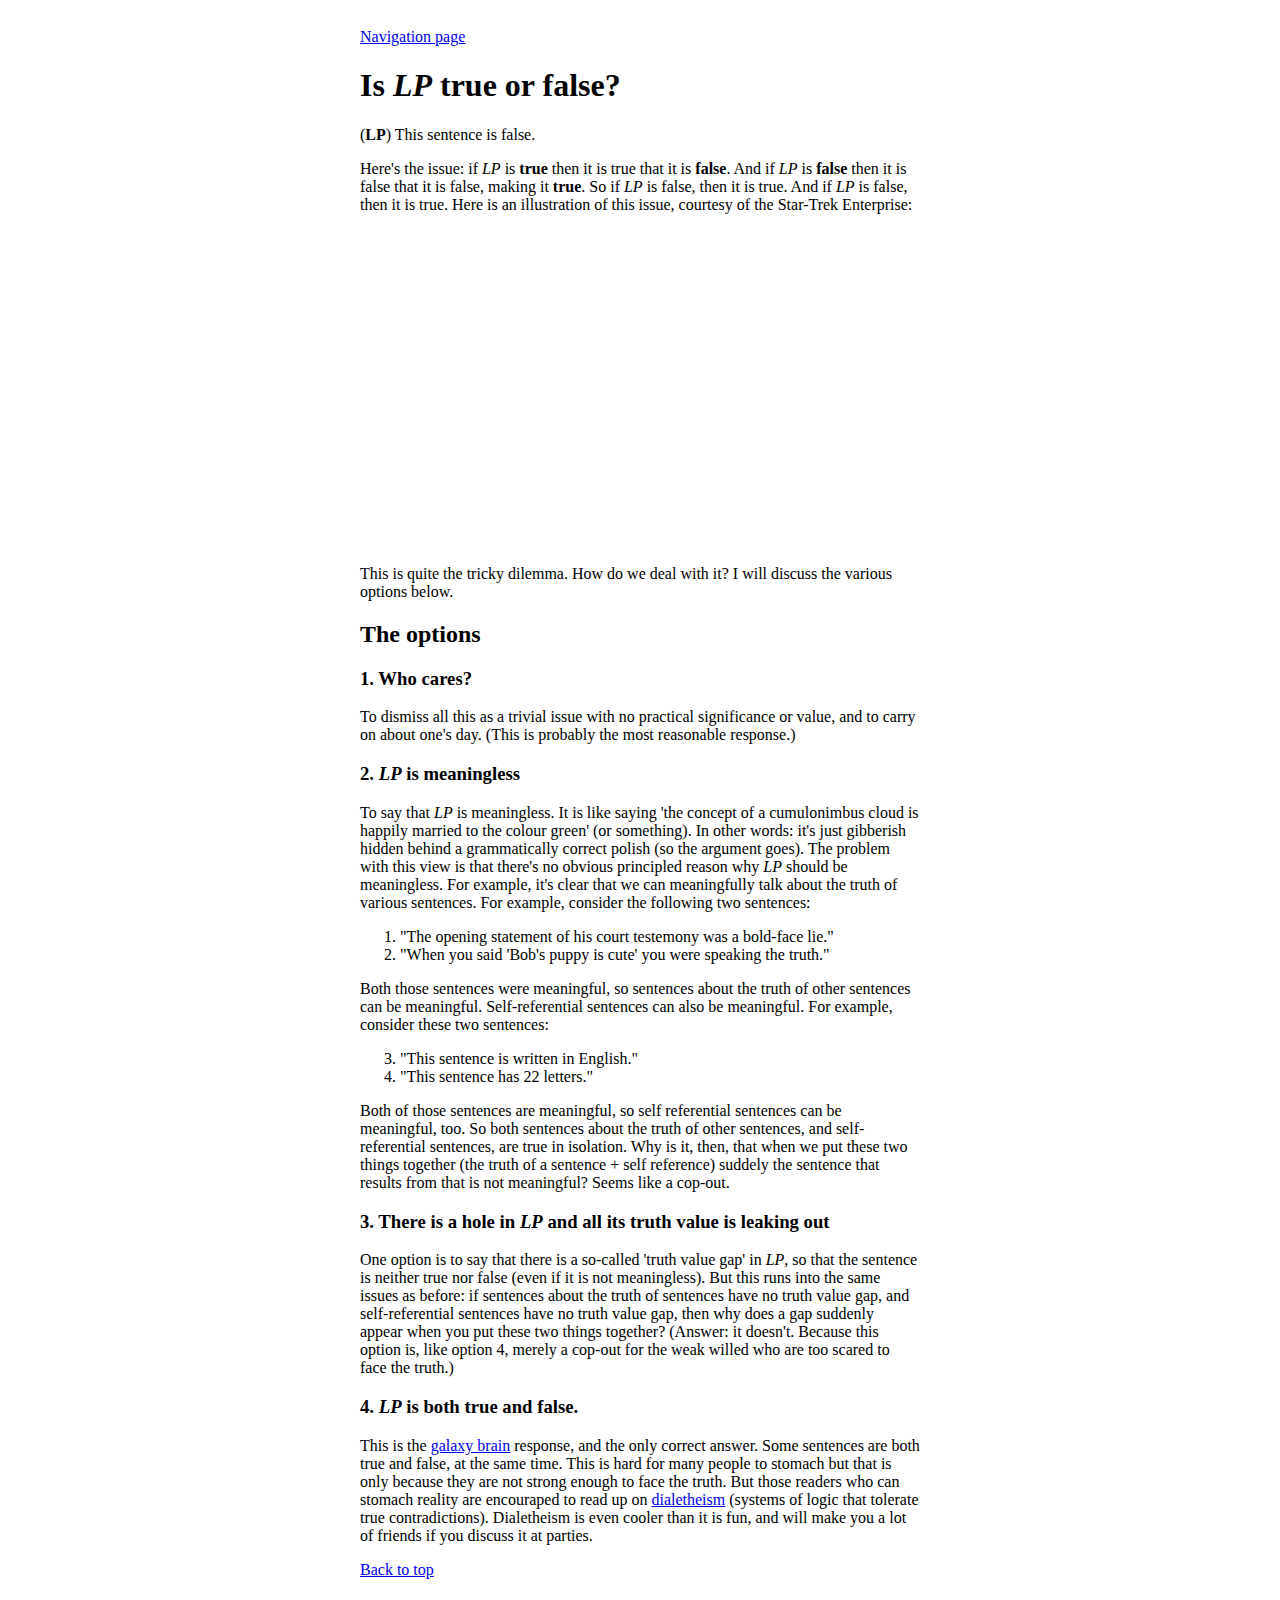
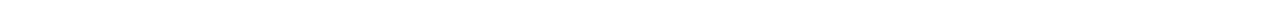
==== index.html @ 206098f5 "fixed typos, added some links" ====
<!DOCTYPE html>
<html>
    <head>
      <title>dialetheism ftw</title>
    <style>
      body {
                background-color: lightgey;
                color: black;
      }
      body {
      padding: 20px;
      margin: 0 auto
      max-width: 800px;
      }
      figure, iframe {
      text-align: center;
      }
    </style>
    </head>
    <body>
	    <div id="top"></div>
	    <div style="max-width: 560px; margin: 0 auto;">
	    <a href="site_map.html">Navigation page</a>
	    <h1>Is <i>LP</i> true or false?</h1>
	    <p>(<b>LP</b>) This sentence is false.</p>
	
	    <p>Here's the issue: if <i>LP</i> is <b>true</b> then it is true that it is <b>false</b>. And if <i>LP</i> is <b>false</b> then it is false that it is false, making it <b>true</b>. So if <i>LP</i> is false, then it is true. And if <i>LP</i> is false, then it is true. Here is an illustration of this issue, courtesy of the Star-Trek Enterprise:</p>
	    

	<div style="text-align: center;">
  	<iframe
    		width="560"
    		height="315"
    		src="https://www.youtube.com/embed/BFy4zQlWECc"
    		frameborder="0"
    		allow="accelerometer; autoplay; encrypted-media; gyroscope; picture-in-picture"
   		allowfullscreen>
  	</iframe>
	</div>

	    <p>This is quite the tricky dilemma. How do we deal with it? I will discuss the various options below.</p>

	    <h2>The options</h2>
	    <h3>1. Who cares?</h3>
	    <p>To dismiss all this as a trivial issue with no practical significance or value, and to carry on about one's day. (This is probably the most reasonable response.)</p>
			
	    <h3>2. <i>LP</i> is meaningless</h3>
	    <p>To say that <i>LP</i> is meaningless. It is like saying 'the concept of a cumulonimbus cloud is happily married to the colour green' (or something). In other words: it's just gibberish hidden behind a grammatically correct polish (so the argument goes). The problem with this view is that there's no obvious principled reason why <i>LP</i> should be meaningless. For example, it's clear that we can meaningfully talk about the truth of various sentences. For example, consider the following two sentences:</p>
	        <ol>
			<li>"The opening statement of his court testemony was a bold-face lie."</li>
			<li>"When you said 'Bob's puppy is cute' you were speaking the truth."</li>
		</ol>
		<p>Both those sentences were meaningful, so sentences about the truth of other sentences can be meaningful. Self-referential sentences can also be meaningful. For example, consider these two sentences:</p>
		<ol start="3">
	            <li>"This sentence is written in English."</li>
		    <li>"This sentence has 22 letters."</li>
		</ol>
		<p>Both of those sentences are meaningful, so self referential sentences can be meaningful, too. So both sentences about the truth of other sentences, and self-referential sentences, are true in isolation. Why is it, then, that when we put these two things together (the truth of a sentence + self reference) suddely the sentence that results from that is not meaningful? Seems like a cop-out.</p> 
			   

	    <h3>3. There is a hole in <i>LP</i> and all its truth value is leaking out</h3>
	    <p>One option is to say that there is a so-called 'truth value gap' in <i>LP</i>, so that the sentence is neither true nor false (even if it is not meaningless). But this runs into the same issues as before: if sentences about the truth of sentences have no truth value gap, and self-referential sentences have no truth value gap, then why does a gap suddenly appear when you put these two things together? (Answer: it doesn't. Because this option is, like option 4, merely a cop-out for the weak willed who are too scared to face the truth.)</p>

	    <h3>4. <i>LP</i> is both true and false.</h3>
	    <p>This is the <a href="https://knowyourmeme.com/memes/galaxy-brain">galaxy brain</a> response, and the only correct answer. Some sentences are both true and false, at the same time. This is hard for many people to stomach but that is only because they are not strong enough to face the truth. But those readers who can stomach reality are encouraped to read up on <a href="https://plato.stanford.edu/entries/dialetheism/">dialetheism</a> (systems of logic that tolerate true contradictions). Dialetheism is even cooler than it is fun, and will make you a lot of friends if you discuss it at parties.</p>

	<a href="#top">Back to top</a>

	</body>
</html>
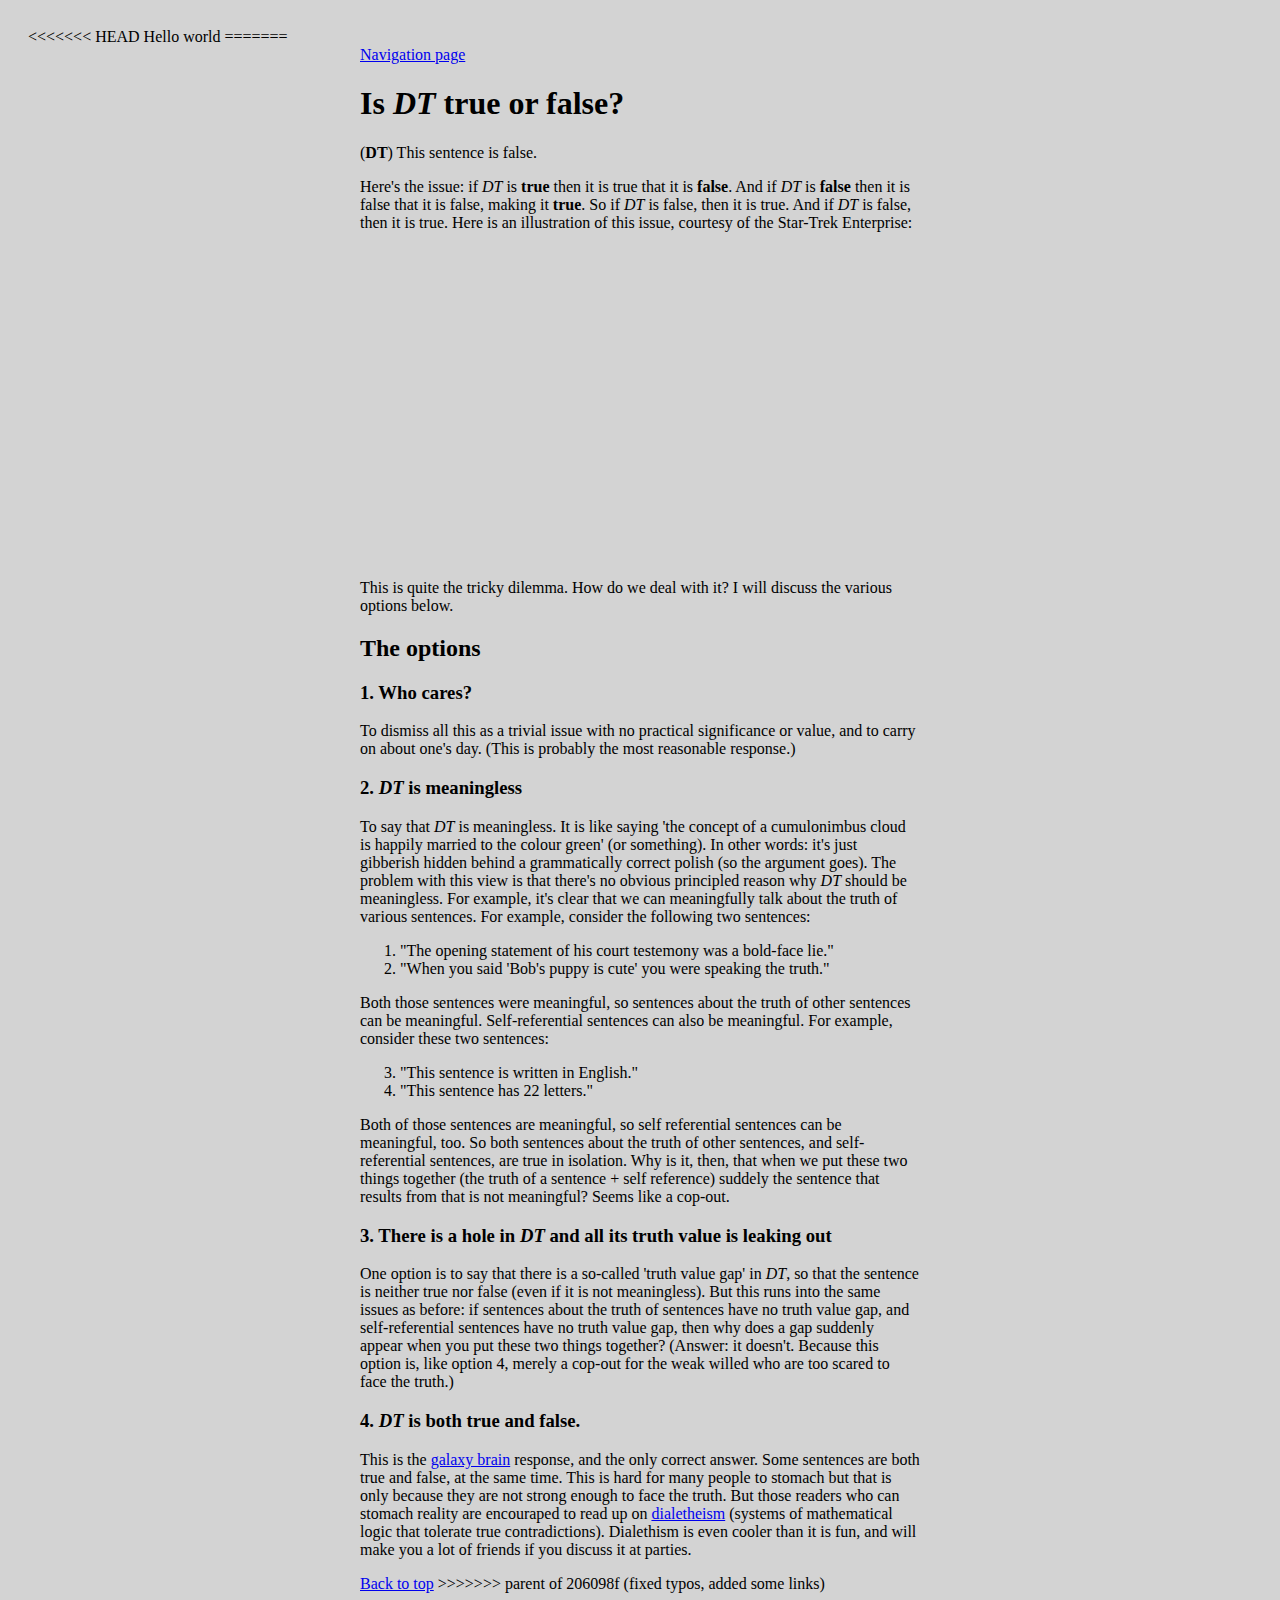
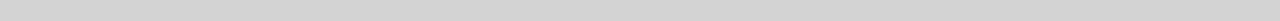
==== commit 4f541aa1: "changed things back to how they were" ====
--- a/index.html
+++ b/index.html
@@ -1,10 +1,13 @@
+<<<<<<< HEAD
+Hello world
+=======
 <!DOCTYPE html>
 <html>
     <head>
       <title>dialetheism ftw</title>
     <style>
       body {
-                background-color: lightgey;
+                background-color: lightgrey;
                 color: black;
       }
       body {
@@ -21,10 +24,10 @@
 	    <div id="top"></div>
 	    <div style="max-width: 560px; margin: 0 auto;">
 	    <a href="site_map.html">Navigation page</a>
-	    <h1>Is <i>LP</i> true or false?</h1>
-	    <p>(<b>LP</b>) This sentence is false.</p>
+	    <h1>Is <i>DT</i> true or false?</h1>
+	    <p>(<b>DT</b>) This sentence is false.</p>
 	
-	    <p>Here's the issue: if <i>LP</i> is <b>true</b> then it is true that it is <b>false</b>. And if <i>LP</i> is <b>false</b> then it is false that it is false, making it <b>true</b>. So if <i>LP</i> is false, then it is true. And if <i>LP</i> is false, then it is true. Here is an illustration of this issue, courtesy of the Star-Trek Enterprise:</p>
+	    <p>Here's the issue: if <i>DT</i> is <b>true</b> then it is true that it is <b>false</b>. And if <i>DT</i> is <b>false</b> then it is false that it is false, making it <b>true</b>. So if <i>DT</i> is false, then it is true. And if <i>DT</i> is false, then it is true. Here is an illustration of this issue, courtesy of the Star-Trek Enterprise:</p>
 	    
 
 	<div style="text-align: center;">
@@ -44,8 +47,8 @@
 	    <h3>1. Who cares?</h3>
 	    <p>To dismiss all this as a trivial issue with no practical significance or value, and to carry on about one's day. (This is probably the most reasonable response.)</p>
 			
-	    <h3>2. <i>LP</i> is meaningless</h3>
-	    <p>To say that <i>LP</i> is meaningless. It is like saying 'the concept of a cumulonimbus cloud is happily married to the colour green' (or something). In other words: it's just gibberish hidden behind a grammatically correct polish (so the argument goes). The problem with this view is that there's no obvious principled reason why <i>LP</i> should be meaningless. For example, it's clear that we can meaningfully talk about the truth of various sentences. For example, consider the following two sentences:</p>
+	    <h3>2. <i>DT</i> is meaningless</h3>
+	    <p>To say that <i>DT</i> is meaningless. It is like saying 'the concept of a cumulonimbus cloud is happily married to the colour green' (or something). In other words: it's just gibberish hidden behind a grammatically correct polish (so the argument goes). The problem with this view is that there's no obvious principled reason why <i>DT</i> should be meaningless. For example, it's clear that we can meaningfully talk about the truth of various sentences. For example, consider the following two sentences:</p>
 	        <ol>
 			<li>"The opening statement of his court testemony was a bold-face lie."</li>
 			<li>"When you said 'Bob's puppy is cute' you were speaking the truth."</li>
@@ -58,13 +61,14 @@
 		<p>Both of those sentences are meaningful, so self referential sentences can be meaningful, too. So both sentences about the truth of other sentences, and self-referential sentences, are true in isolation. Why is it, then, that when we put these two things together (the truth of a sentence + self reference) suddely the sentence that results from that is not meaningful? Seems like a cop-out.</p> 
 			   
 
-	    <h3>3. There is a hole in <i>LP</i> and all its truth value is leaking out</h3>
-	    <p>One option is to say that there is a so-called 'truth value gap' in <i>LP</i>, so that the sentence is neither true nor false (even if it is not meaningless). But this runs into the same issues as before: if sentences about the truth of sentences have no truth value gap, and self-referential sentences have no truth value gap, then why does a gap suddenly appear when you put these two things together? (Answer: it doesn't. Because this option is, like option 4, merely a cop-out for the weak willed who are too scared to face the truth.)</p>
+	    <h3>3. There is a hole in <i>DT</i> and all its truth value is leaking out</h3>
+	    <p>One option is to say that there is a so-called 'truth value gap' in <i>DT</i>, so that the sentence is neither true nor false (even if it is not meaningless). But this runs into the same issues as before: if sentences about the truth of sentences have no truth value gap, and self-referential sentences have no truth value gap, then why does a gap suddenly appear when you put these two things together? (Answer: it doesn't. Because this option is, like option 4, merely a cop-out for the weak willed who are too scared to face the truth.)</p>
 
-	    <h3>4. <i>LP</i> is both true and false.</h3>
-	    <p>This is the <a href="https://knowyourmeme.com/memes/galaxy-brain">galaxy brain</a> response, and the only correct answer. Some sentences are both true and false, at the same time. This is hard for many people to stomach but that is only because they are not strong enough to face the truth. But those readers who can stomach reality are encouraped to read up on <a href="https://plato.stanford.edu/entries/dialetheism/">dialetheism</a> (systems of logic that tolerate true contradictions). Dialetheism is even cooler than it is fun, and will make you a lot of friends if you discuss it at parties.</p>
+	    <h3>4. <i>DT</i> is both true and false.</h3>
+	    <p>This is the <a href="https://knowyourmeme.com/memes/galaxy-brain">galaxy brain</a> response, and the only correct answer. Some sentences are both true and false, at the same time. This is hard for many people to stomach but that is only because they are not strong enough to face the truth. But those readers who can stomach reality are encouraped to read up on <a href="https://plato.stanford.edu/entries/dialetheism/">dialetheism</a> (systems of mathematical logic that tolerate true contradictions). Dialethism is even cooler than it is fun, and will make you a lot of friends if you discuss it at parties.</p>
 
 	<a href="#top">Back to top</a>
 
 	</body>
 </html>
+>>>>>>> parent of 206098f (fixed typos, added some links)
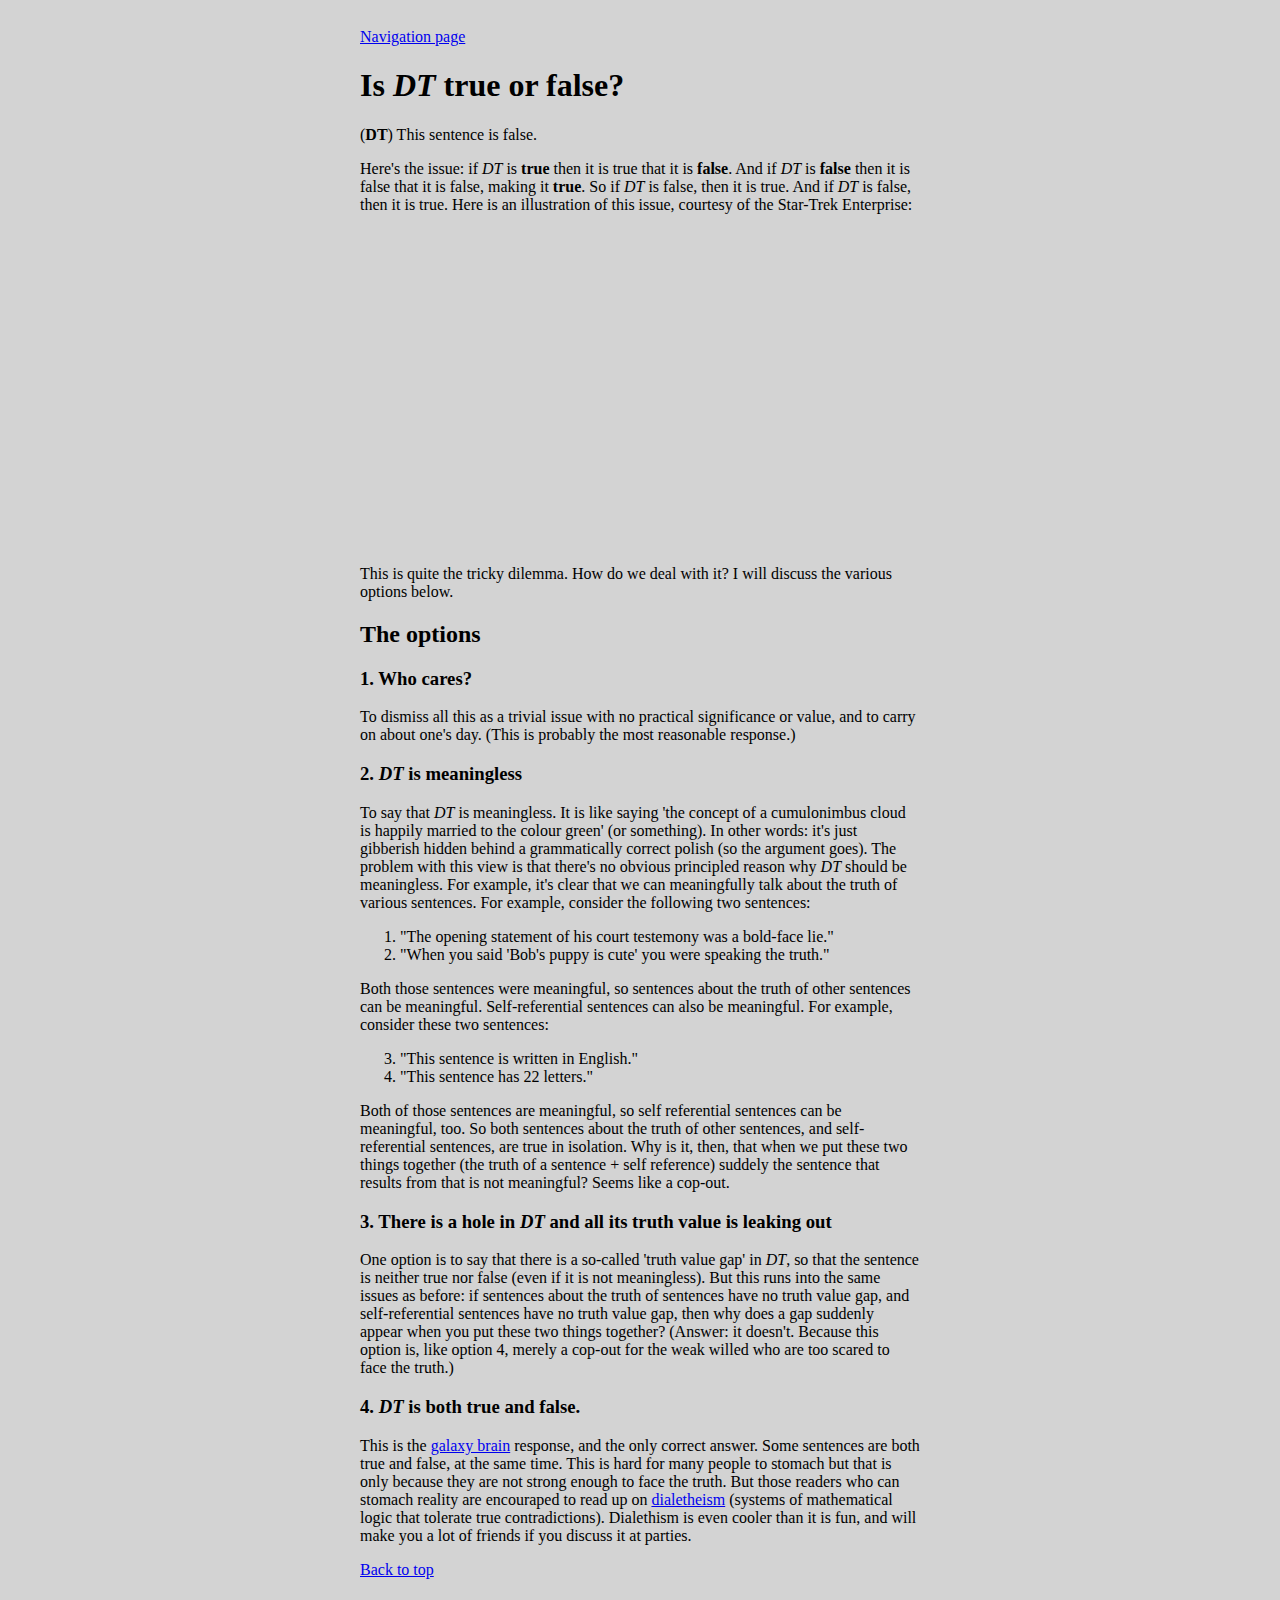
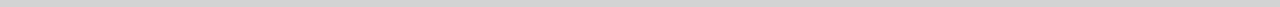
==== commit 56201878: "got it to work again" ====
--- a/index.html
+++ b/index.html
@@ -1,6 +1,3 @@
-<<<<<<< HEAD
-Hello world
-=======
 <!DOCTYPE html>
 <html>
     <head>
@@ -71,4 +68,3 @@
 
 	</body>
 </html>
->>>>>>> parent of 206098f (fixed typos, added some links)
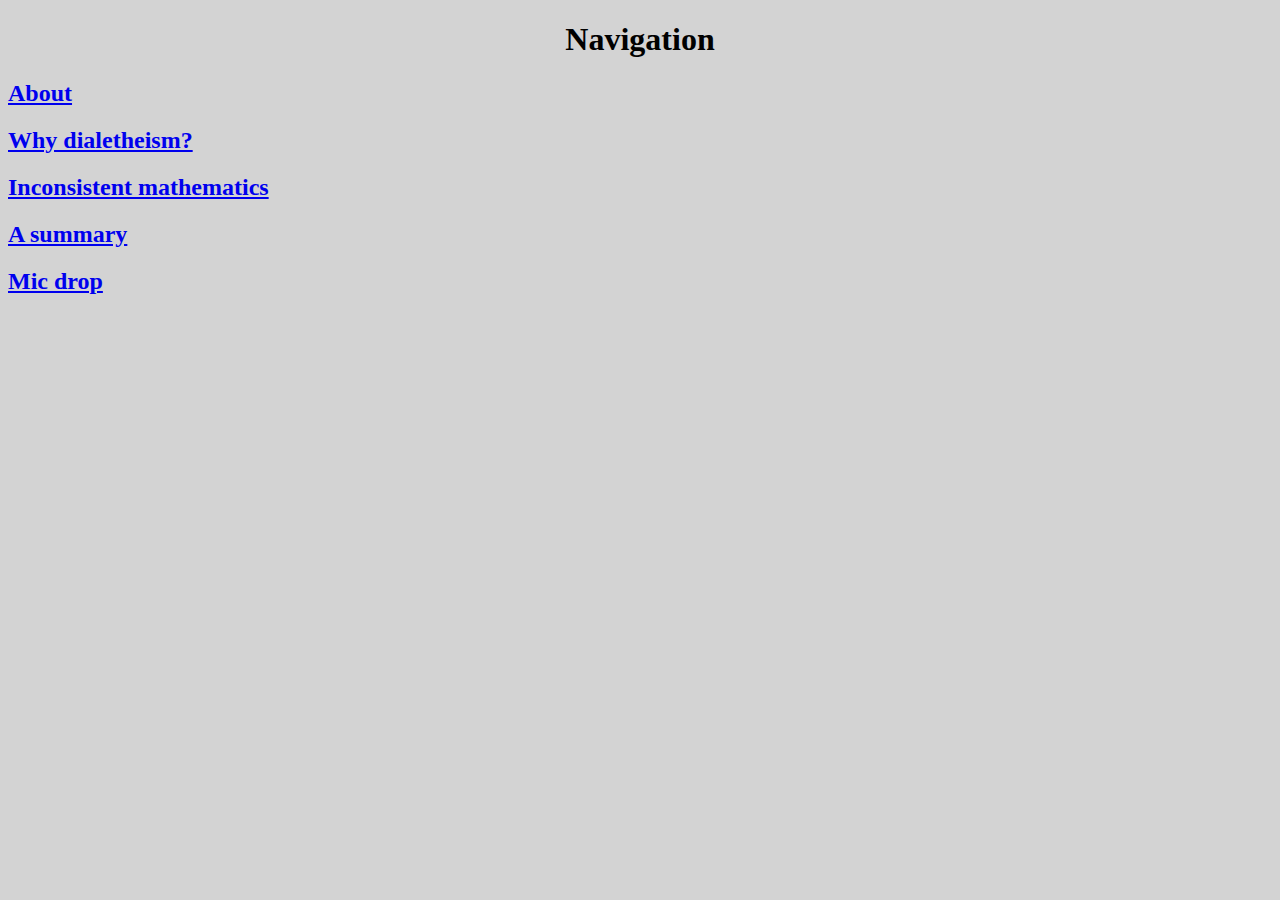
==== commit 257212ba: "changed some formatting, made external links open in a new tab" ====
--- a/index.html
+++ b/index.html
@@ -1,70 +1,27 @@
 <!DOCTYPE html>
+
 <html>
-    <head>
-      <title>dialetheism ftw</title>
-    <style>
-      body {
-                background-color: lightgrey;
-                color: black;
-      }
-      body {
-      padding: 20px;
-      margin: 0 auto
-      max-width: 800px;
-      }
-      figure, iframe {
-      text-align: center;
-      }
-    </style>
-    </head>
-    <body>
-	    <div id="top"></div>
-	    <div style="max-width: 560px; margin: 0 auto;">
-	    <a href="site_map.html">Navigation page</a>
-	    <h1>Is <i>DT</i> true or false?</h1>
-	    <p>(<b>DT</b>) This sentence is false.</p>
-	
-	    <p>Here's the issue: if <i>DT</i> is <b>true</b> then it is true that it is <b>false</b>. And if <i>DT</i> is <b>false</b> then it is false that it is false, making it <b>true</b>. So if <i>DT</i> is false, then it is true. And if <i>DT</i> is false, then it is true. Here is an illustration of this issue, courtesy of the Star-Trek Enterprise:</p>
-	    
+	<head>
+		<title>dialetheism ftw</title>
+	</head>
+	<style>
+      		body {
+                	background-color: lightgrey;
+                	color: black;
+      		     }
+         </style>
 
-	<div style="text-align: center;">
-  	<iframe
-    		width="560"
-    		height="315"
-    		src="https://www.youtube.com/embed/BFy4zQlWECc"
-    		frameborder="0"
-    		allow="accelerometer; autoplay; encrypted-media; gyroscope; picture-in-picture"
-   		allowfullscreen>
-  	</iframe>
-	</div>
+	<body>
 
-	    <p>This is quite the tricky dilemma. How do we deal with it? I will discuss the various options below.</p>
+  <header>
+		<h1 style="text-align: center;">Navigation</h1>
+   <header>
 
-	    <h2>The options</h2>
-	    <h3>1. Who cares?</h3>
-	    <p>To dismiss all this as a trivial issue with no practical significance or value, and to carry on about one's day. (This is probably the most reasonable response.)</p>
-			
-	    <h3>2. <i>DT</i> is meaningless</h3>
-	    <p>To say that <i>DT</i> is meaningless. It is like saying 'the concept of a cumulonimbus cloud is happily married to the colour green' (or something). In other words: it's just gibberish hidden behind a grammatically correct polish (so the argument goes). The problem with this view is that there's no obvious principled reason why <i>DT</i> should be meaningless. For example, it's clear that we can meaningfully talk about the truth of various sentences. For example, consider the following two sentences:</p>
-	        <ol>
-			<li>"The opening statement of his court testemony was a bold-face lie."</li>
-			<li>"When you said 'Bob's puppy is cute' you were speaking the truth."</li>
-		</ol>
-		<p>Both those sentences were meaningful, so sentences about the truth of other sentences can be meaningful. Self-referential sentences can also be meaningful. For example, consider these two sentences:</p>
-		<ol start="3">
-	            <li>"This sentence is written in English."</li>
-		    <li>"This sentence has 22 letters."</li>
-		</ol>
-		<p>Both of those sentences are meaningful, so self referential sentences can be meaningful, too. So both sentences about the truth of other sentences, and self-referential sentences, are true in isolation. Why is it, then, that when we put these two things together (the truth of a sentence + self reference) suddely the sentence that results from that is not meaningful? Seems like a cop-out.</p> 
-			   
-
-	    <h3>3. There is a hole in <i>DT</i> and all its truth value is leaking out</h3>
-	    <p>One option is to say that there is a so-called 'truth value gap' in <i>DT</i>, so that the sentence is neither true nor false (even if it is not meaningless). But this runs into the same issues as before: if sentences about the truth of sentences have no truth value gap, and self-referential sentences have no truth value gap, then why does a gap suddenly appear when you put these two things together? (Answer: it doesn't. Because this option is, like option 4, merely a cop-out for the weak willed who are too scared to face the truth.)</p>
-
-	    <h3>4. <i>DT</i> is both true and false.</h3>
-	    <p>This is the <a href="https://knowyourmeme.com/memes/galaxy-brain">galaxy brain</a> response, and the only correct answer. Some sentences are both true and false, at the same time. This is hard for many people to stomach but that is only because they are not strong enough to face the truth. But those readers who can stomach reality are encouraped to read up on <a href="https://plato.stanford.edu/entries/dialetheism/">dialetheism</a> (systems of mathematical logic that tolerate true contradictions). Dialethism is even cooler than it is fun, and will make you a lot of friends if you discuss it at parties.</p>
-
-	<a href="#top">Back to top</a>
-
+			<h2><a href="./about.html">About</a></h2>
+			<h2><a href="./why.html">Why dialetheism?</a></h2>
+			<h2><a href="./math.html">Inconsistent mathematics</a></h2>
+			<h2><a href="./summary.html">A summary</a><h2>
+			<h2><a href="./obama.html">Mic drop</a></h2>					
 	</body>
 </html>
+
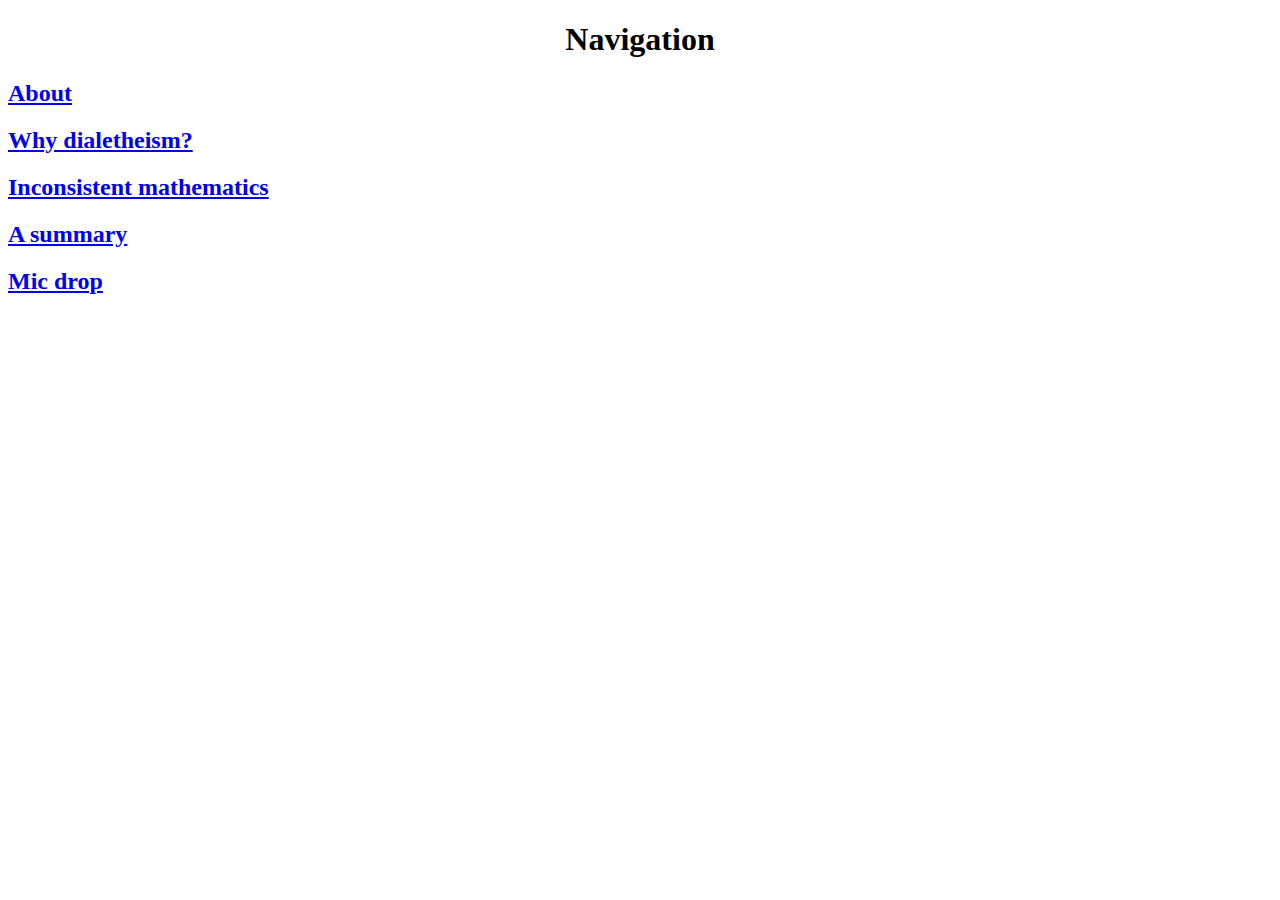
==== commit 33856e89: "improved the styling" ====
--- a/index.html
+++ b/index.html
@@ -1,27 +1,22 @@
 <!DOCTYPE html>
-
-<html>
+<html lang="en">
 	<head>
 		<title>dialetheism ftw</title>
+    <meta charset="utf-8">
+    <meta name="viewport" content="width=device-width, initial-scale=1/0">
+    <link rel="stylesheet" href="style.css">
 	</head>
-	<style>
-      		body {
-                	background-color: lightgrey;
-                	color: black;
-      		     }
-         </style>
-
-	<body>
-
+	<body id="index">
   <header>
 		<h1 style="text-align: center;">Navigation</h1>
-   <header>
-
-			<h2><a href="./about.html">About</a></h2>
-			<h2><a href="./why.html">Why dialetheism?</a></h2>
-			<h2><a href="./math.html">Inconsistent mathematics</a></h2>
-			<h2><a href="./summary.html">A summary</a><h2>
-			<h2><a href="./obama.html">Mic drop</a></h2>					
+   </header>
+  <div class="main-text">
+		<h2><a href="./about.html">About</a></h2>
+		<h2><a href="./why.html">Why dialetheism?</a></h2>
+		<h2><a href="./math.html">Inconsistent mathematics</a></h2>
+		<h2><a href="./summary.html">A summary</a><h2>
+		<h2><a href="./obama.html">Mic drop</a></h2>					
+  </div>
 	</body>
 </html>
 
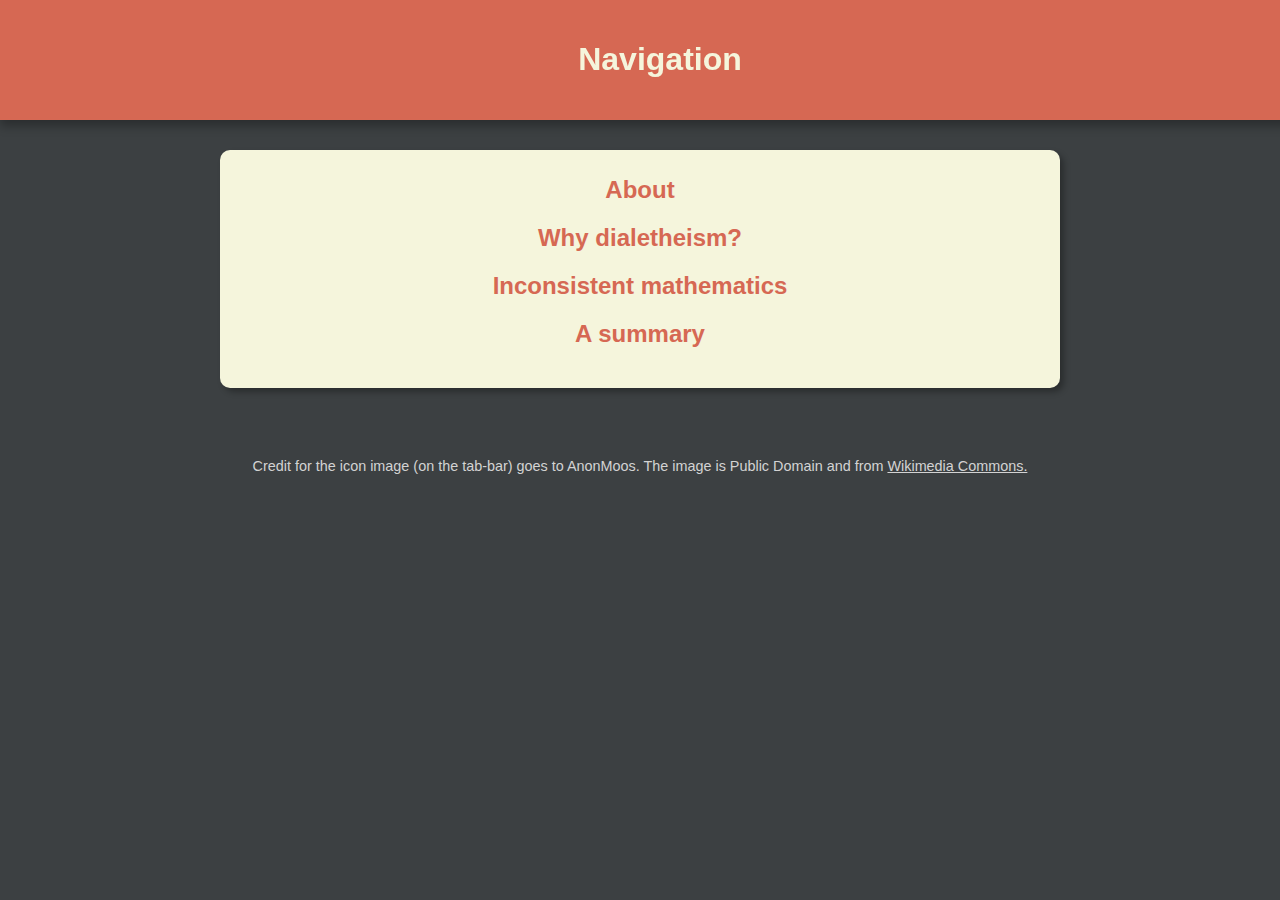
==== commit 99351575: "added a link preview, adjusted the top-margin on #index .main-text" ====
--- a/index.html
+++ b/index.html
@@ -1,10 +1,17 @@
 <!DOCTYPE html>
 <html lang="en">
 	<head>
-		<title>dialetheism ftw</title>
+		<title>Site Map</title>
+    <link rel="icon" type="x-image" href="images/icon.ico">
     <meta charset="utf-8">
     <meta name="viewport" content="width=device-width, initial-scale=1/0">
     <link rel="stylesheet" href="style.css">
+
+    <!-- link embed -->
+    <meta property="og:title" content="dialetheism"/>
+    <meta property="og:description" content="a propaganda website for true contradictions" />
+    <meta property="og.image" content="images/icon.ico" />
+    <meta property="og:url" content="604adrian.github.io/website/">
 	</head>
 	<body id="index">
   <header>
@@ -15,8 +22,10 @@
 		<h2><a href="./why.html">Why dialetheism?</a></h2>
 		<h2><a href="./math.html">Inconsistent mathematics</a></h2>
 		<h2><a href="./summary.html">A summary</a><h2>
-		<h2><a href="./obama.html">Mic drop</a></h2>					
   </div>
+  <footer>
+    <p class="tiny-text">Credit for the icon image (on the tab-bar) goes to AnonMoos. The image is Public Domain and from <a href="https://commons.wikimedia.org/wiki/File:Impossible_trefoil_knot_Isometric.svg" target="_blank">Wikimedia Commons.</p>
+  </footer>
 	</body>
 </html>
 
--- a/style.css
+++ b/style.css
@@ -0,0 +1,431 @@
+/* GLOBAL */
+body {
+  background-color: #3c4042;
+  color: #f5f5dc;
+  font-family: Arial, sans-serif;
+  padding: 0; /* Remove padding from body */
+  margin: 0; /* Remove default browser margin */
+  font-family: sans-serif;
+}
+
+header {
+  background-color: #d66853;
+  padding: 10px;
+  position: fixed; 
+  width: 100%;
+  top: 0;
+  z-index: 10;
+  box-shadow: 0 6px 10px rgba(0, 0, 0, 0.3);
+  justify-content: space-between;
+  align-items: center;
+}
+
+header h1 {
+  color: #f5f5dc;
+  text-align: center;
+  display: block;
+}
+
+header a {
+  text-align: right;
+} 
+
+h2 {
+  text-align: center;
+}
+#index .main-text {
+  margin-top: 125px;
+}
+#why figure, iframe {                                              
+ text-align: center;                                               
+ display: flex;
+ justify-content: center;
+}
+footer {
+  text-align: center;
+}
+
+footer p {
+  padding-bottom: 10px;
+}
+
+footer a {
+  color: #d3d3d3;
+}
+
+/* OTHER STYLES */
+.left {
+  margin-left: auto;
+  margin-right: 0;
+}
+.center {
+  margin 
+}
+.top-of-page {
+  display: inline-block;
+}
+.video {
+  position: relative;
+  overflow: hidden;
+  width: 100%;
+  padding-top: 56.25%;    /* for 16:9 aspect ratio used for Youtube videos */
+}
+.video iframe {
+  position: absolute;
+  top:  0;
+  left: 0;
+  width: 100%;
+  height: 100%;
+  border: 0;
+
+}
+.internal-links a:hover {
+  color: grey;
+}
+
+.gify-embed {
+  display: block;
+  max-width: 100%;
+  height: auto;
+  margin-left: auto;
+  margin-right: auto;
+  border: none;
+  overflow: hidden;
+}
+
+.main-text {
+  color: #3c4042; /* Change text color to match body background */
+  background-color: #f5f5dc; /* Change background color to contrast body background */
+  width: 80%;
+  max-width: 800px;
+  margin: 70px auto;  /* Adjusting top margin to account for fixed header */
+  margin-top: 160px;
+  padding: 20px;
+  border-radius: 10px; /* Added for some stylish roundness */
+  box-shadow: 4px 4px 6px rgba(0, 0, 0, 0.3);
+}
+
+#index .main-text {
+  margin-top: 170
+}
+
+.main-text h2 {
+  margin-bottom: 20px;
+  margin-top: 6px;
+}
+
+.main-text a {
+  color: #d66853;
+  text-decoration: none;
+  transition: color 0.3s ease;
+}
+
+.main-text a:hover {
+  color: #3c4042;
+  text-decoration: underline;
+}
+
+.main-text a:visited {
+  color: purple;
+}
+
+@media screen and (max-width: 600px) {
+  .main-text {
+    width: 100%;
+  }
+}
+
+.tiny-text {
+ color: #d3d3d3;
+ font-size: 0.9rem;
+}
+
+.tiny-text a:hover {
+ color: grey;
+}
+
+/* Makes exceptions to the rule that links in the main body change color after being visited */
+#index .main-text a:visited {
+  color: #d66853;
+}  
+
+#index .main-text a:hover {
+  color: #3c4042;
+}
+
+.internal-link a:visited {
+  color: #d66852;
+}
+
+.internal-link a:hover {
+  color: #3c4042;
+}
+
+.second-h2 {
+  padding-top: 1rem;
+}
+/* IMAGES */
+.gallery {
+  display: flex;
+  flex-wrap: wrap;
+  justify-content: center;
+  align-items: center;
+  padding-top: 2rem;
+}
+
+.image-container {
+ position: relative; /* positions captions relative to image */
+}
+
+#summary .image-container {
+  width: 100%;
+  padding-top: 0;
+}
+
+#summary .image-container img {
+  width: 100%;
+  height: auto;
+  padding-top: -10px;
+  margin-top: -35px;
+}
+
+.image-container:hover img,
+.image-container:focus img {
+  filter: brightness (50%);   /* Makes the image darker on hover and focus */
+}
+
+.caption {
+  position: absolute;
+  bottom: 0;
+  left; 0;
+  width: 100%;
+  background-color: rgba(0, 0, 0, 0.7);
+  color: white;
+  padding: 10px;
+  box-sizing: border-box;
+  opacity: 0;  /* Hides the caption by default */
+  transition: opacity 0.3s;   /* Adds a smooth transition effect */
+  margin-top: -100%;  /* Negative mnargin to overlay the caption on top of the image */
+}
+
+.caption a:hover {
+  color: #ffffff;
+}
+
+.caption a:visited {
+  color: lightgrey;
+}
+
+.image-container:hover .caption,
+.image-containter:focus, caption {
+  opacity: 1; /* makes the caption visible on hover and focus */
+}
+
+#about .image-container {
+  padding-bottom: 30px;
+}
+
+/* HAMBURGER MENU */
+header {
+  position: fixed;
+  align: left;
+  width: 100%;
+  top: 0;
+  z-index: 10;
+  background-color: #d66853;
+  padding: 20px;
+}
+
+nav ul {
+  list-style-type: none;
+  padding: 0;
+  margin: 0;
+}
+
+nav ul li {
+  display: inline-block;
+}
+
+nav ul li:hover > ul {
+  display: block;
+}
+
+nav ul ul {
+  display: none;
+  position: absolute;
+  background-color: #d66853;
+}
+
+nav ul ul li {
+  display: block;
+  padding: 10px;
+}
+
+nav a {
+  color: #f5f5dc;
+  text-decoration: none;
+}
+
+nav a:hover {
+  color: #3c4042;
+  font-weight: bold;
+}
+
+/* MEDIA ENQUIRIES */
+
+/* to provent mobile menu from being visible on desktop */
+@media screen and (min-width: 601px) {
+ #mobile-menu, #mobile-burger, #mobile-h2 {
+   display: none;
+ }
+ #fluid-header {
+   padding-top: 20px;
+   padding-bottom: 15px;
+ }
+ #index .main-text {
+   margin-top: 150px;
+ }
+}
+
+/* for the mobile site */
+@media screen and (max-width: 600px) {
+ nav ul li {
+    display: inline;
+  }
+  #desktop-header {
+   display: none;
+  }
+  #fluid-header {
+    font-size: 1.2em;
+    font-style: italic;
+  }
+  .main-text {
+    max-width: 80%;
+    margin: auto;
+    margin-top: 65px;
+    padding: auto;
+    padding-top: 1rem;
+  }
+  header {
+    max-width: 90;
+    padding: 13px 2px;
+  }
+  .tiny-text {
+    font-size: 0.7rem;
+    padding-top: 0.5rem;
+    max-width: 85%;
+    display: inline-block;
+    text-align: center;
+  }
+  #desktop-menu {
+    display: none;
+  }
+  #index .main-text h2 {
+    font-size: 1.5rem;
+  }
+  
+/* mobile menu */
+  /* styling */
+  .hamburger {
+    display: inline-block;
+    align-items: center;
+    position: relative;
+    width: 30px;
+    height: 22px;
+    cursor: pointer;
+    margin-left: 10px;
+    right: 0;
+  }
+  .hamburger span {
+    display: block;
+    position: absolute;
+    width: 100%;
+    height: 4px; /* for nice thicc lines */
+    background-color: #333;
+    transition: all 0.3s;
+    left: 0;
+    font-weight: bold; /* bold lines baby */
+  }
+  .hamburger span:nth-child(1) {
+    top: 0;
+    transform: translateY(0) rotate(0);
+  }
+  .hamburger span:nth-child(2) {
+    top: 10px;
+    transform: translate(Y) rotate(0);
+  }
+  .hamburger span:nth-child(3) {
+    top: 20px;
+    transform: translateY(0) rotate(0);
+  }
+  
+  /* transforms hamburger into 'x' icon when clicked */
+  #mobile-burger:checked ~ .hamburger span:nth-child(1) {
+    transform: translateY(10px) rotate(45deg);
+  }
+  #mobile-burger:checked ~ .hamburger span:nth-child(2) {
+    opacity: 0; /* makes it disappear */
+  }
+  #mobile-burger:checked ~ .hamburger span:nth-child(3) {
+    transform: translateY(-10px) rotate(-45deg);
+  }
+
+  /* hide checkbox */
+  #mobile-burger {
+    display: none;
+  }
+  hr {
+    width: 100%;
+    margin-left: -10px;
+    margin-right: -10px;
+    overflow: hidden;
+  }
+  /* styling for menu */
+  #mobile-menu {
+    visibility: hidden;
+    margin-top: 6px;
+    opacity: 0;
+    width: 90%;  /* flagging because it might cause issues */
+    position: absolute;
+    top: 30px;
+    left: 0;
+    background-color: #d66853;
+    padding: 20px;
+    transition: transform 0.3s ease-out, opacity 0.3s ease-out;
+    transform: translateY(-100%);
+  }
+
+  /* show menu when checked */
+  #mobile-burger:checked ~ #mobile-menu {
+    visibility: visible;    /* make visible when clicked */
+    opacity: 1;
+    transform: translateY(0);
+  }
+
+  /* styles for the links in the menu */
+  #mobile-menu a {
+    display: block;
+    width: 100%;
+    padding: 10px 0;
+    margin: 10px 0;
+    box-sizing: border-box;
+    text-decoration: none;
+    color: white;
+    text-align: center;
+  }
+  #mobile-menu:last-child {
+    padding-bottom: 5px;
+  }
+
+  /* for image caption */
+  .image-container:hover .caption {
+    opacity: 1;
+  }
+ }
+
+/* for images on mobile */
+img, embed, iframe, object, video {
+  max-width: 100%;
+}
+
+
